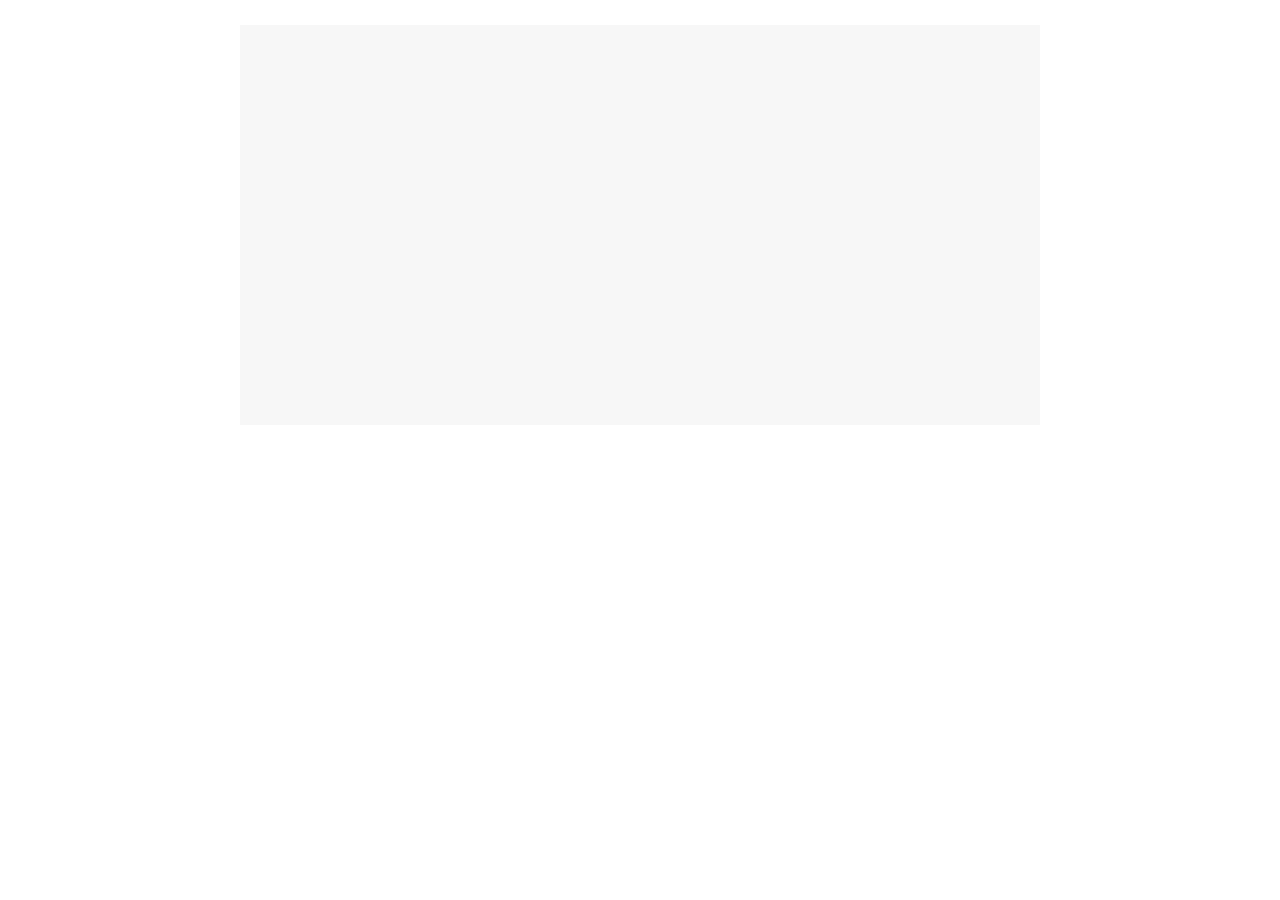
==== 5/5.2/index.html @ 87e9e1f4 "lec 40" ====
<!DOCTYPE html>
<html lang="en">
<head>
    <meta charset="UTF-8">
    <title>D3 Bar Chart</title>
    <link rel="stylesheet" type="text/css" href="style.css">
</head>
<body>
    <div id="chart"></div>
    <script src="https://d3js.org/d3.v5.js"></script>
    <script src="app.js"></script>
</body>
</html>
---- 5/5.2/style.css ----
#chart{
    width: 800px;
    height: 400px;
    background-color: #f7f7f7;
    margin: 25px auto;
}
.bar{
    display: inline-block;
    width: 25px;
    height: 300px;
    background-color: #7ED26D;
    margin-right: 5px;
}
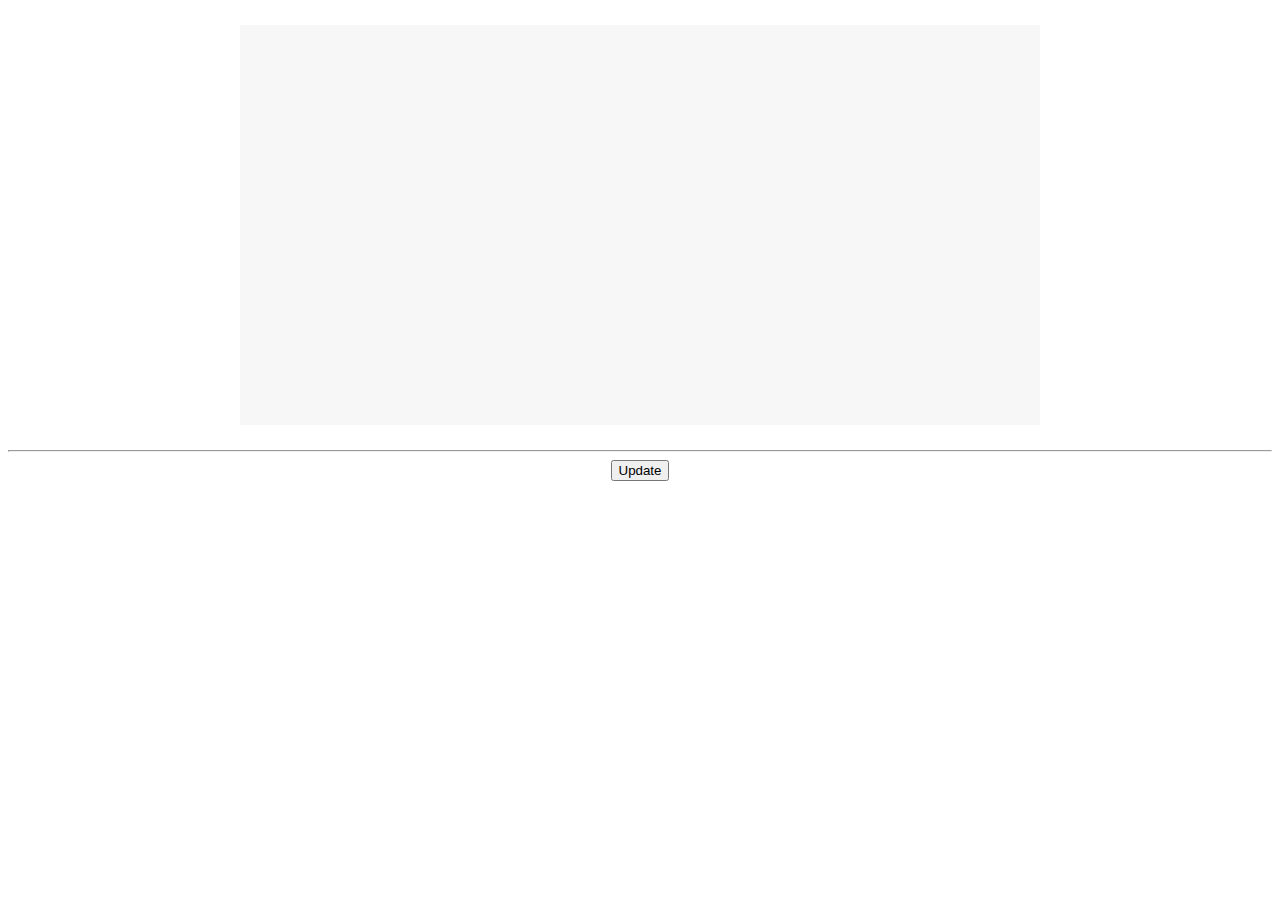
==== commit 0a9927cd: "lec 43" ====
--- a/5/5.2/index.html
+++ b/5/5.2/index.html
@@ -7,6 +7,9 @@
 </head>
 <body>
     <div id="chart"></div>
+    <hr>
+    <button type="button">Update</button>
+
     <script src="https://d3js.org/d3.v5.js"></script>
     <script src="app.js"></script>
 </body>
--- a/5/5.2/style.css
+++ b/5/5.2/style.css
@@ -10,4 +10,8 @@
     height: 300px;
     background-color: #7ED26D;
     margin-right: 5px;
+}
+button{
+    display: block;
+    margin: 0 auto;
 }